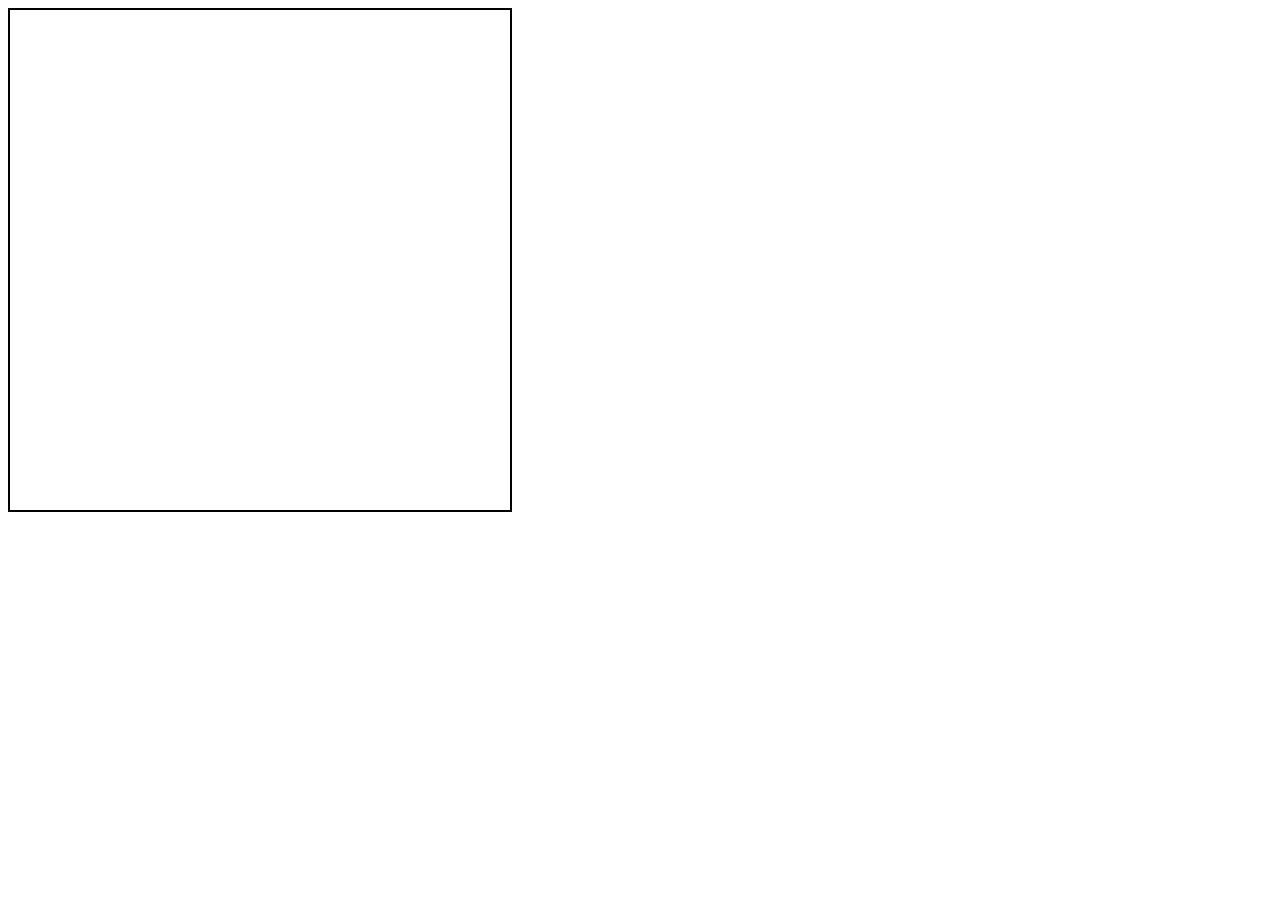
==== Canvas _Eksperiment/index.html @ 19a2658e "idek + canvas" ====
<!DOCTYPE html>
<html lang="en">
<head>
    <link rel="stylesheet" href="index.css">
    <meta charset="UTF-8">
    <meta name="viewport" content="width=device-width, initial-scale=1.0">
    <title>Canvas Shiii</title>
    
</head>
<body>
    <canvas id="draw-canvas" height="500px" width="500px" style="border: 2px solid black;"></canvas>
</body>
<script src="index.js"></script>
</html>
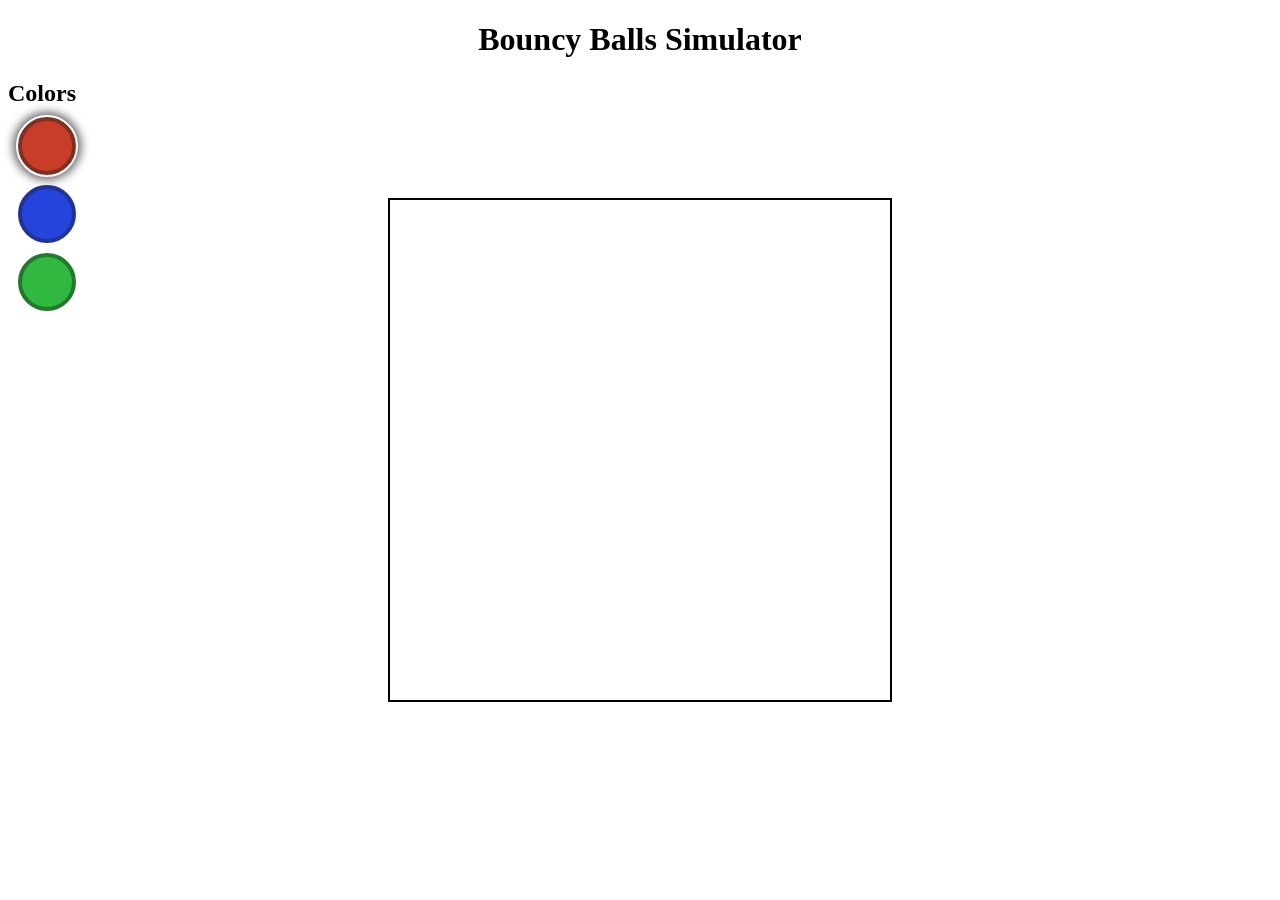
==== commit e5c50e54: "bouncy balls and colors!" ====
--- a/Canvas _Eksperiment/index.html
+++ b/Canvas _Eksperiment/index.html
@@ -5,10 +5,21 @@
     <meta charset="UTF-8">
     <meta name="viewport" content="width=device-width, initial-scale=1.0">
     <title>Canvas Shiii</title>
+    <link rel="preconnect" href="https://fonts.googleapis.com">
+    <link rel="preconnect" href="https://fonts.gstatic.com" crossorigin>
+    <link href="https://fonts.googleapis.com/css2?family=Lexend:wght@100..900&display=swap" rel="stylesheet">
     
 </head>
 <body>
+    <h1 id="title">Bouncy Balls Simulator</h1>
+    <div id="ballColors">
+        <h2>Colors</h2>
+        <div id="redColor" class="colorOption selected" data-color="#c73d28" data-border="#802f22"></div>
+        <div id="blueColor" class="colorOption" data-color="#2544db" data-border="#213494"></div>
+        <div id="greenColor" class="colorOption" data-color="#30b840" data-border="#23782d"></div>
+    </div>
     <canvas id="draw-canvas" height="500px" width="500px" style="border: 2px solid black;"></canvas>
+
 </body>
 <script src="index.js"></script>
 </html>
--- a/Canvas _Eksperiment/index.css
+++ b/Canvas _Eksperiment/index.css
@@ -0,0 +1,40 @@
+canvas {
+    position: absolute;
+    left: 50vw;
+    top: 50vh;
+    transform: translate(-50%, -50%);
+}
+
+h1 {
+    font-family: Lexend;
+}
+h2 {
+    margin: 0;
+    padding: 0;
+}
+
+#title {
+    text-align: center;
+}
+
+#ballColors {
+    font-family: Lexend;
+    height: fit-content;
+    width: fit-content;
+    justify-items: center;
+}
+
+.colorOption {
+    height: 50px;
+    width: 50px;
+    margin: 10px;
+    border-radius: 50px;
+    border: 4px solid;
+    transition: 0.5s;
+    outline-color: white;
+}
+
+.colorOption.selected {
+    outline: 2px solid white;
+    box-shadow: 0px 0px 10px 5px rgb(101, 101, 101);
+}
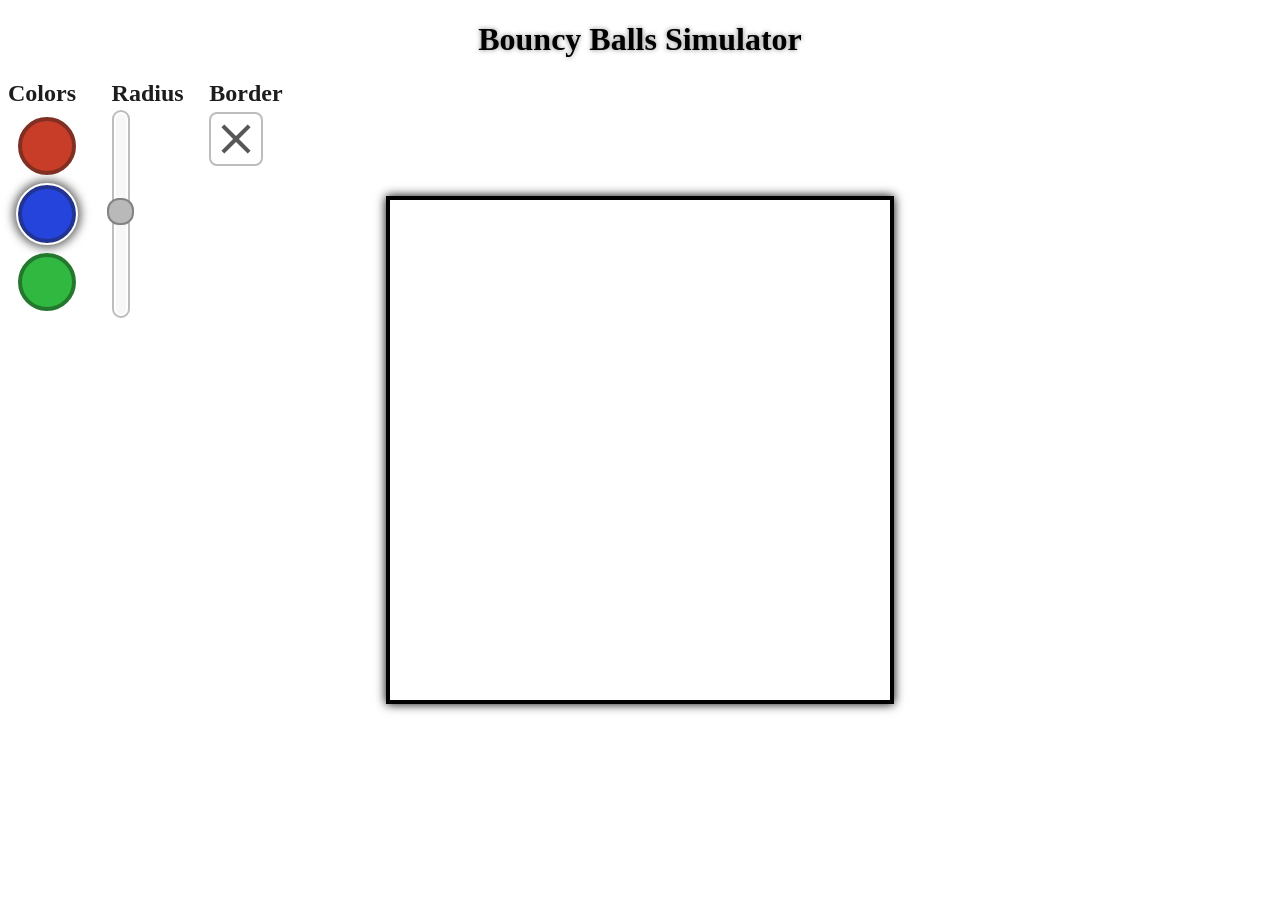
==== commit 8e17d470: "added toggable border" ====
--- a/Canvas _Eksperiment/index.html
+++ b/Canvas _Eksperiment/index.html
@@ -7,18 +7,32 @@
     <title>Canvas Shiii</title>
     <link rel="preconnect" href="https://fonts.googleapis.com">
     <link rel="preconnect" href="https://fonts.gstatic.com" crossorigin>
+        <link rel="icon" type="image/x-icon" href="./sphere.ico">
     <link href="https://fonts.googleapis.com/css2?family=Lexend:wght@100..900&display=swap" rel="stylesheet">
     
 </head>
 <body>
     <h1 id="title">Bouncy Balls Simulator</h1>
-    <div id="ballColors">
-        <h2>Colors</h2>
-        <div id="redColor" class="colorOption selected" data-color="#c73d28" data-border="#802f22"></div>
-        <div id="blueColor" class="colorOption" data-color="#2544db" data-border="#213494"></div>
-        <div id="greenColor" class="colorOption" data-color="#30b840" data-border="#23782d"></div>
+    <div id="settingsContainer">
+        <div id="ballColors">
+            <h2>Colors</h2>
+            <div id="redColor" class="colorOption" data-color="#c73d28" data-border="#802f22"></div>
+            <div id="blueColor" class="colorOption selected" data-color="#2544db" data-border="#213494"></div>
+            <div id="greenColor" class="colorOption" data-color="#30b840" data-border="#23782d"></div>
+        </div>
+        <div id="radiusScaleContainer">
+            <h2>Radius</h2>
+            <input type="range" min="1" max="40" value="20" name="" id="radiusScale" class="slider">
+        </div>
+        
+        <div id="toggleBorder">
+            <h2>Border</h2>
+            <div class="toggleBox toggled" id="borderBox">
+                <svg id="borderCross"xmlns="http://www.w3.org/2000/svg" height="50px" viewBox="0 -960 960 960" width="50px" fill="#575757"><path d="m256-200-56-56 224-224-224-224 56-56 224 224 224-224 56 56-224 224 224 224-56 56-224-224-224 224Z"/></svg>
+            </div>
+        </div>
     </div>
-    <canvas id="draw-canvas" height="500px" width="500px" style="border: 2px solid black;"></canvas>
+    <canvas id="draw-canvas" height="500px" width="500px" style="border: 4px solid black;"></canvas>
 
 </body>
 <script src="index.js"></script>
--- a/Canvas _Eksperiment/index.css
+++ b/Canvas _Eksperiment/index.css
@@ -1,16 +1,21 @@
 canvas {
     position: absolute;
-    left: 50vw;
+    left: max(50vw,550px);
     top: 50vh;
     transform: translate(-50%, -50%);
+    box-shadow: 0px 0px 10px;
 }
 
 h1 {
     font-family: Lexend;
+    text-shadow: 0px 0px 5px rgb(134, 133, 133);
 }
 h2 {
+    color: rgb(30, 29, 29);
     margin: 0;
+    margin-bottom: 5px;
     padding: 0;
+    font-family: Lexend;
 }
 
 #title {
@@ -18,7 +23,6 @@
 }
 
 #ballColors {
-    font-family: Lexend;
     height: fit-content;
     width: fit-content;
     justify-items: center;
@@ -37,4 +41,57 @@
 .colorOption.selected {
     outline: 2px solid white;
     box-shadow: 0px 0px 10px 5px rgb(101, 101, 101);
+}
+
+.slider {
+    writing-mode: vertical-lr;
+}
+#settingsContainer {
+    display: flex;
+    gap: max(3px,2vw);
+
+}
+
+#radiusScaleContainer {
+    flex-direction: column;
+    justify-items: center;
+}
+
+#radiusScale {
+    -webkit-appearance: none;
+    appearance: none;
+    display: flex;
+    background-color: rgb(247, 247, 247);
+    height: 200px;
+    width: 10px;
+    border-radius: 10px;
+    border: 2px solid white;
+    outline: 2px solid rgb(189, 189, 189);
+    
+}
+
+#radiusScale::-webkit-slider-thumb {
+    -webkit-appearance: none;
+    background-color: rgb(185, 185, 185);
+    width: 27px;
+    height: 27px;
+    border-radius: 12px;
+    cursor: pointer;
+    position: relative;
+    border: 2px solid rgb(131, 131, 131);
+}
+
+.toggleBox {
+    display: flex;
+    height: 50px;
+    width: 50px;
+    border: 2px solid rgb(189, 189, 189);
+    justify-self: center;
+    border-radius: 8px;
+}
+
+#borderCross {transition: 0.2s;}
+
+.hidden {
+    opacity: 0;
 }
